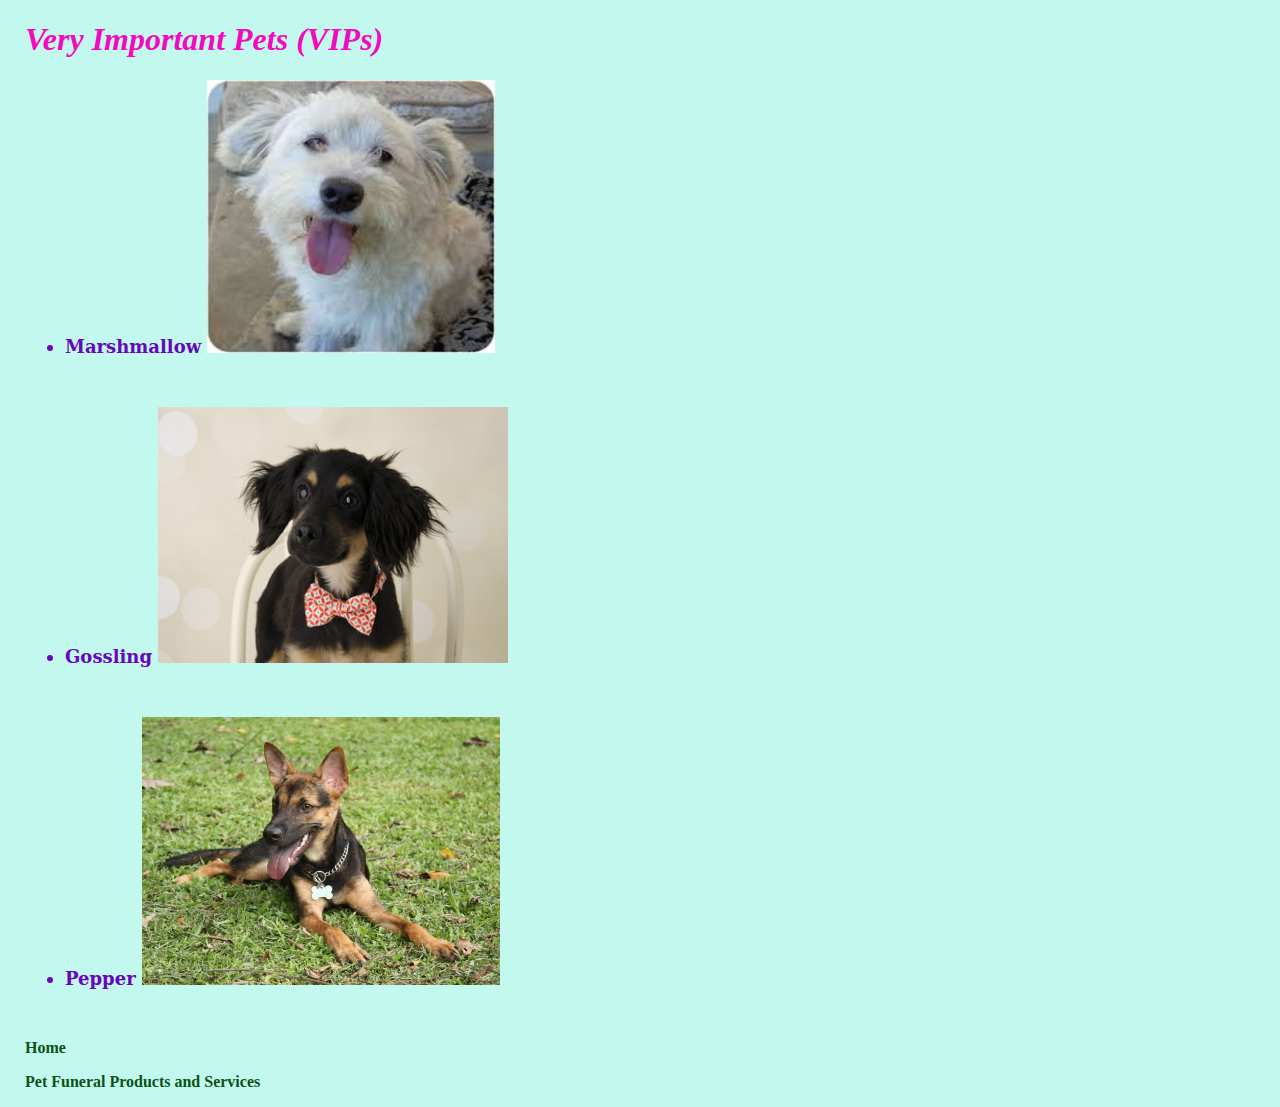
==== vip.html @ 10384e82 "added existing files" ====
<!doctype html>
<html>
<head>
<meta charset="utf-8">
<title>Untitled Document</title>
<link href="mainstyles.css" rel="stylesheet" type="text/css">
</head>

<body>
<h1>Very Important Pets (VIPs)</h1>
<ul>
  <li>Marshmallow <img src="whitedog.jpg" width="288" height="273" alt=""/></li>
</ul>
<p>&nbsp;</p>
<ul>
  <li>Gossling <img src="blackdog.jpg" width="350" height="256" alt=""/></li>
</ul>
<p>&nbsp;</p>
<ul>
  <li>Pepper <img src="browndog.jpg" width="358" height="268" alt=""/></li>
</ul>
<p>&nbsp;</p>
<p>  <a href="index.html">Home</a></p>
<p><a href="funeral.html">Pet Funeral Products and Services</a></p>
</body>
</html>
---- mainstyles.css ----
@charset "utf-8";
h1 {
	color: #F309BF;
	font-family: Cambria, "Hoefler Text", "Liberation Serif", Times, "Times New Roman", serif;
	font-style: italic;
	text-align: left;
}
a {
	text-decoration: none;
	color: #0B5218;
	font-weight: bold;
}

body  {
	color: #071BF8;
	font-family: Baskerville, "Palatino Linotype", Palatino, "Century Schoolbook L", "Times New Roman", serif;
	font-size: medium;
	text-align: justify;
	background-color: #C2F8ED;
	margin-left: 25px;
	margin-right: 25px;
}
li {
	color: #6706BB;
	font-style: normal;
	font-family: Constantia, "Lucida Bright", "DejaVu Serif", Georgia, serif;
	font-weight: bold;
	font-size: large;
	text-align: left;
}
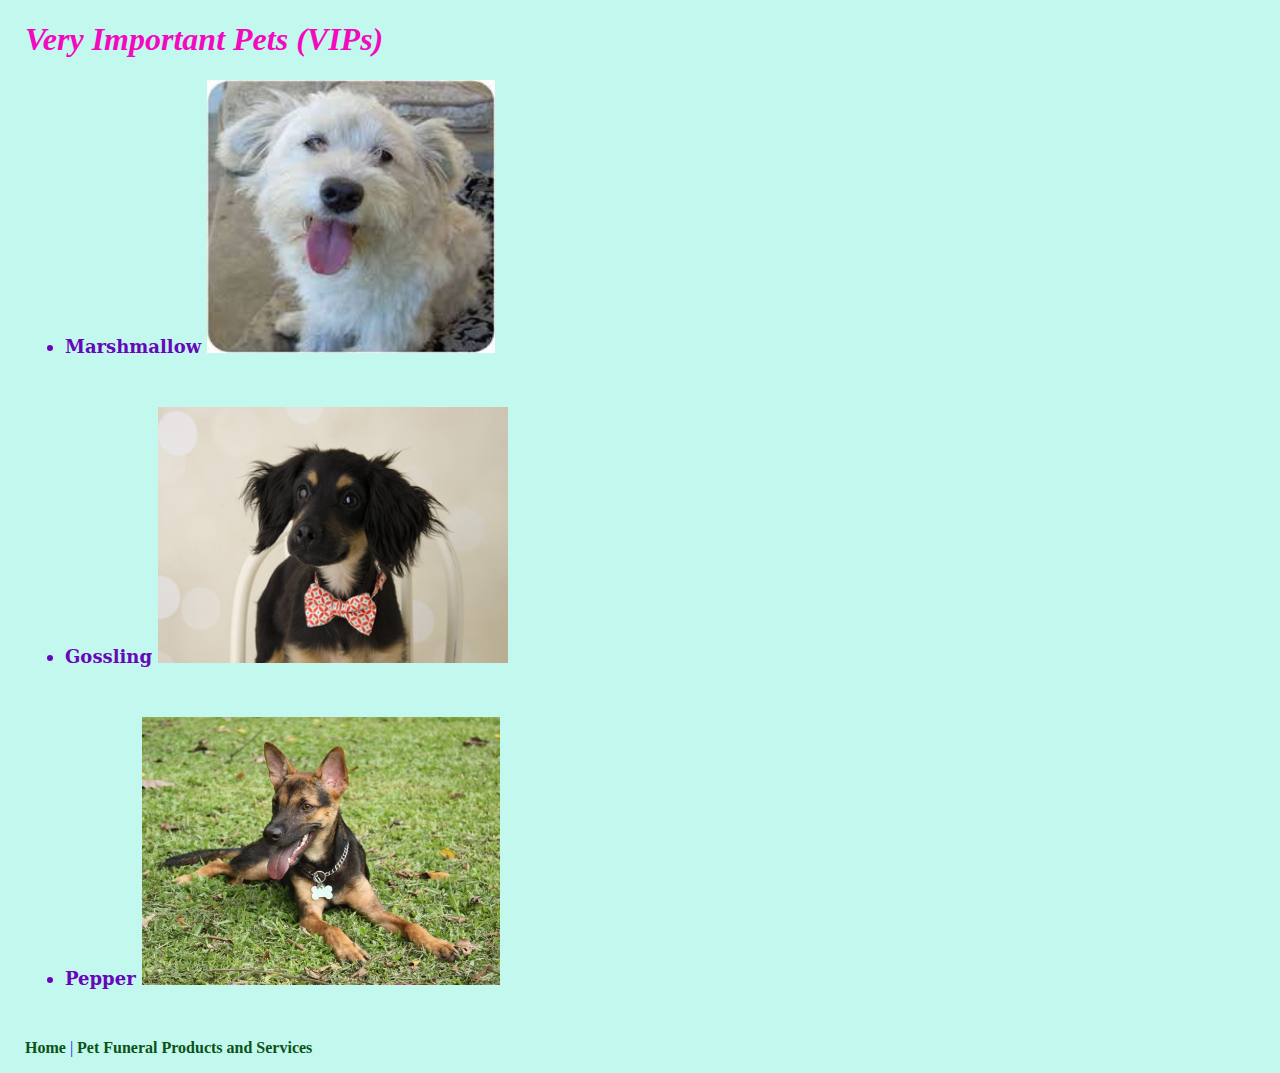
==== commit 32e74def: "Change navigation to horizontal" ====
--- a/vip.html
+++ b/vip.html
@@ -20,7 +20,6 @@
   <li>Pepper <img src="browndog.jpg" width="358" height="268" alt=""/></li>
 </ul>
 <p>&nbsp;</p>
-<p>  <a href="index.html">Home</a></p>
-<p><a href="funeral.html">Pet Funeral Products and Services</a></p>
+<p>  <a href="index.html">Home</a> | <a href="funeral.html">Pet Funeral Products and Services</a></p>
 </body>
 </html>
